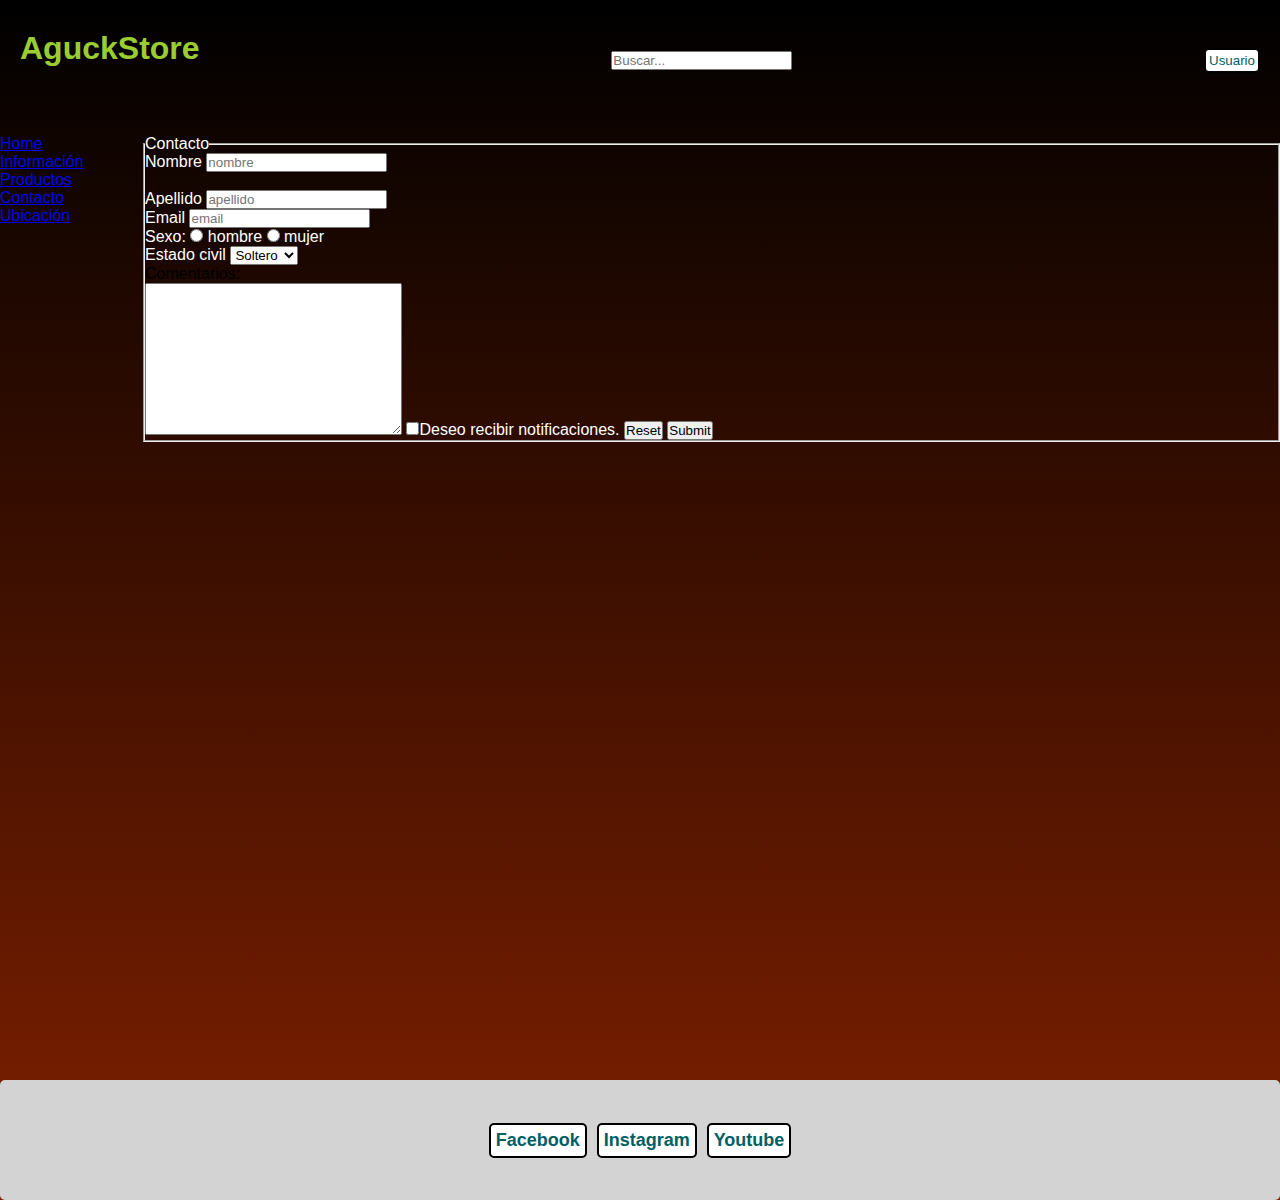
==== pages/contacto.html @ 622391e3 "Primer Commit" ====
<!DOCTYPE html>
<html lang="en">
<head>
    <meta charset="UTF-8">
    <meta http-equiv="X-UA-Compatible" content="IE=edge">
    <meta name="viewport" content="width=device-width, initial-scale=1.0">
    <link rel="shortcut icon" href="../media/icono.jpg">
    <title>Contacto</title>
    <link rel="stylesheet" href="../css/style.css">
</head>
<body>
    <header>
        <h1>AguckStore</h1>
        <div>
        <input id="inputHeader" type="search" placeholder="Buscar...">
        </div>
        <div>
            <button>Usuario</button>
        </div>
    </header>
    <nav>
        <ul>
            <li><a href="../index.html">Home</a></li>
            <li><a href="informacion.html">Información</a></li>
            <li><a href="productos.html">Productos</a></li>
            <li><a href="contacto.html">Contacto</a></li>
            <li><a href="https://www.google.com.ar/maps/" target="_blank">Ubicación</a></li>
        
        </ul>
    </nav>
    <section>
            <form action="" method="get" enctype="multipart/form-data">
                <fieldset class="contacto">
                    <legend>Contacto</legend>
                    <div>
                    <label for="nombre">Nombre</label>
                    <input type="nombre" name="nombre" placeholder="nombre">
                    </div>
                    <br>
                    <div>
                    <label for="nombre">Apellido</label>
                    <input type="text" name="apellido" placeholder="apellido">
                    </div>
                    <div>
                    <label for="nombre">Email</label>
                    <input type="text" name="email" placeholder="email">
                    </div>
                    <div>
                    <label for="sexo">Sexo:</label>
                    <input type="radio" id="hombre" name="sexo" value="hombre">
                    <label for="hombre">hombre</label>
                    <input type="radio" id="mujer" name="sexo" value="mujer">
                    <label for="mujer">mujer</label>
                    </div>
                    <div>
                    <label for="Estado civil">Estado civil</label>
                    <select name="Estado civil" id="Estado">
                        <option value="Soltero/a">Soltero</a></option>
                        <option value="Casado/a">Casado</option>
                    </select>
                    </div>
                    <div>
                    <p style="color: black;">Comentarios:</p>
                    <textarea name="Dudas" id="Dudas" cols="30" rows="10"></textarea>
                    <input type="checkbox" name="condiciones">Deseo recibir notificaciones.
                    <input type="reset">
                    <input type="submit">
                    </div>
                </fieldset>
            </form>
    </section>
    <footer>
        <button class="botonredes">Facebook</button>
        <button class="botonredes">Instagram</button>
        <button class="botonredes">Youtube</button>
    </footer>
</body>
</html>
---- css/style.css ----
*{
    margin: 0px;
    padding: 0px;
}

body{
    background:-webkit-linear-gradient(90deg, rgba(128, 32, 0, 1) 0%, rgba(0, 0, 0, 1) 100%);
    display: grid;
    text-align: start;
    font-family:'Franklin Gothic Medium', 'Arial Narrow', Arial, sans-serif ;

    column-gap: 15px;
    row-gap: 15px;

    width: 100%;
    height: 1200px;
}            

header{
    grid-area: header;
}

nav{
    grid-area: nav;
}

section{
    grid-area: section;
}

footer{
    grid-area: footer;
}

header{
    display: flex;
    padding: 20px;
    text-align: center;
    justify-content: space-between;
    align-items: center;
}



section{
    color: white;
    display: grid;
    grid-template-columns: auto;
    grid-template-rows: 10% 5% auto;
    text-align: left;
    flex-direction: column;
    align-content: flex-start;

}

footer{
    background-color: lightgrey;
    display: flex;
    text-align: center;
    flex-direction: row;
    justify-content: center;
    align-items: center;
}

h1{
    color: yellowgreen;
    height: 60px;
    text-align: center;
    text-align: center;
    margin: left;
}

h4{
    height: 60px;
    text-align: center;
    text-align: center;
    margin: left;
}

#prod{
    display: flex;
    padding: 20px;
    text-align: center;
    flex-wrap: wrap;
    justify-content: flex-start;
    align-items: center;

}

.procesador{
    color: black;
        display: flex;
        background-color: white;
        border: 1px solid black;
        border-radius: 15px;
        text-align: center;
        padding: 10px;
        margin: 10px;
        height: 200px;
        width: 200px;
    }



button {
    text-decoration: none;
    color: #006064;
    border-radius: 5px;
    background-color: white;
    border: 2px solid black;
    padding: 3px;
}

.botonredes {
    font-size: large;
    font-weight: bold;
    padding: 5px;
    margin: 5px;
}

body, section{
    display: grid;
}

header,
footer,
section,
nav {
    border-radius: 5px;
}

@media screen and (min-width: 320px){ 

    body {
        column-gap: 5px;
        row-gap: 5px;
        grid-template-columns: auto;
        grid-template-rows: 10% 7% auto 10%;
        grid-template-areas:    'header'
                                'nav'
                                'section'
                                'footer' ;
        
    }
section {
    grid-template-columns: auto;
    grid-template-rows: 10% auto;
    text-align: left;
    flex-direction: column;
    align-items: flex-start;
        }
    }

    ul, li{
        display: inline;
         }


@media screen and (min-width: 790px){

    body{
        column-gap: 15px;
        row-gap: 15px;
        grid-template-columns: 10% auto;
        grid-template-rows: 10% auto 10%;
        grid-template-areas:    'header header'
                                'nav section'
                                'footer footer';
        
    }
section {
    grid-template-columns: auto;
    grid-template-rows: 10% auto;
    text-align: left;
    flex-direction: column;
    align-content: flex-start;
        }
    
        ul, li{
            display: block;
             }

}
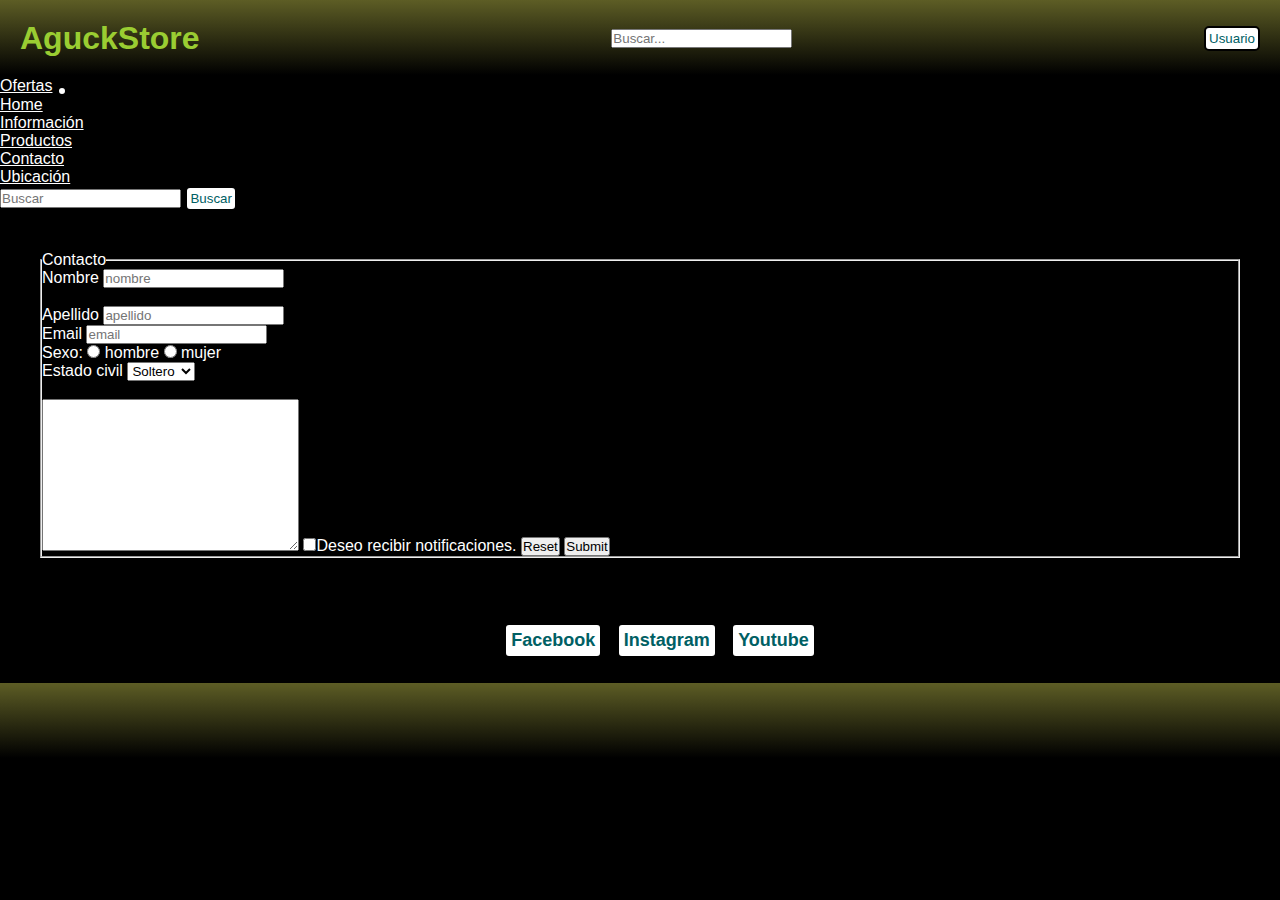
==== commit 343a645a: "Maquetando Bootstrap" ====
--- a/pages/contacto.html
+++ b/pages/contacto.html
@@ -4,11 +4,13 @@
     <meta charset="UTF-8">
     <meta http-equiv="X-UA-Compatible" content="IE=edge">
     <meta name="viewport" content="width=device-width, initial-scale=1.0">
-    <link rel="shortcut icon" href="../media/icono.jpg">
-    <title>Contacto</title>
+        <link rel="shortcut icon" href="media/icono.jpg">
+    <link href="https://cdn.jsdelivr.net/npm/bootstrap@5.2.0/dist/css/bootstrap.min.css" rel="stylesheet" integrity="sha384-gH2yIJqKdNHPEq0n4Mqa/HGKIhSkIHeL5AyhkYV8i59U5AR6csBvApHHNl/vI1Bx" crossorigin="anonymous">
+    <title>AguckStore</title>
     <link rel="stylesheet" href="../css/style.css">
 </head>
 <body>
+    <div class="container">
     <header>
         <h1>AguckStore</h1>
         <div>
@@ -18,16 +20,37 @@
             <button>Usuario</button>
         </div>
     </header>
-    <nav>
-        <ul>
-            <li><a href="../index.html">Home</a></li>
-            <li><a href="informacion.html">Información</a></li>
-            <li><a href="productos.html">Productos</a></li>
-            <li><a href="contacto.html">Contacto</a></li>
-            <li><a href="https://www.google.com.ar/maps/" target="_blank">Ubicación</a></li>
-        
-        </ul>
-    </nav>
+    <nav class="navbar navbar-expand-lg bg-dark">
+        <div class="container-fluid">
+          <a class="navbar-brand" href="../pages/productos.html">Ofertas</a>
+          <button class="navbar-toggler" type="button" data-bs-toggle="collapse" data-bs-target="#navbarSupportedContent" aria-controls="navbarSupportedContent" aria-expanded="false" aria-label="Toggle navigation">
+            <span class="navbar-toggler-icon"></span>
+          </button>
+          <div class="collapse navbar-collapse" id="navbarSupportedContent">
+            <ul class="navbar-nav me-auto mb-2 mb-lg-0">
+              <li class="nav-item">
+                <a class="nav-link" aria-current="page" href="../index.html">Home</a>
+              </li>
+              <li class="nav-item">
+                <a class="nav-link" href="../pages/informacion.html">Información</a>
+              </li>
+              <li class="nav-item">
+                <a class="nav-link" href="../pages/productos.html">Productos</a>
+              </li>
+              <li class="nav-item">
+                <a class="nav-link" href="contacto.html">Contacto</a>
+              </li>
+              <li class="nav-item">
+                <a class="nav-link" href="../pages/ubicacion.html">Ubicación</a>
+              </li>
+            </ul>
+            <form class="d-flex" role="search">
+              <input class="form-control me-2" type="search" placeholder="Buscar" aria-label="Search">
+              <button class="btn btn-outline-success" type="submit">Buscar</button>
+            </form>
+          </div>
+        </div>
+      </nav>
     <section>
             <form action="" method="get" enctype="multipart/form-data">
                 <fieldset class="contacto">
@@ -74,5 +97,7 @@
         <button class="botonredes">Instagram</button>
         <button class="botonredes">Youtube</button>
     </footer>
+    </div>
+    <script src="https://cdn.jsdelivr.net/npm/bootstrap@5.2.0/dist/js/bootstrap.bundle.min.js" integrity="sha384-A3rJD856KowSb7dwlZdYEkO39Gagi7vIsF0jrRAoQmDKKtQBHUuLZ9AsSv4jD4Xa" crossorigin="anonymous"></script>
 </body>
 </html>--- a/css/style.css
+++ b/css/style.css
@@ -4,16 +4,10 @@
 }
 
 body{
-    background:-webkit-linear-gradient(90deg, rgba(128, 32, 0, 1) 0%, rgba(0, 0, 0, 1) 100%);
-    display: grid;
+    background:-webkit-linear-gradient(90deg, rgba(0, 0, 0, 1) 0%, rgba(0, 0, 0, 1) 89%, rgba(93, 93, 37, 1) 100%);
     text-align: start;
     font-family:'Franklin Gothic Medium', 'Arial Narrow', Arial, sans-serif ;
-
-    column-gap: 15px;
-    row-gap: 15px;
-
-    width: 100%;
-    height: 1200px;
+    position: relative;
 }            
 
 header{
@@ -40,41 +34,43 @@
     align-items: center;
 }
 
+.navbar a{
+    color: white;
+}
 
+.navbar a:hover{
+    color: lightgreen
+}
 
 section{
+    display: flex;
     color: white;
-    display: grid;
-    grid-template-columns: auto;
-    grid-template-rows: 10% 5% auto;
     text-align: left;
     flex-direction: column;
-    align-content: flex-start;
+    align-content: left;
+    padding: 20px;
+    margin: 20px;
 
 }
 
-footer{
-    background-color: lightgrey;
+.imgn{
     display: flex;
-    text-align: center;
-    flex-direction: row;
-    justify-content: center;
-    align-items: center;
+    padding: 20px;
+    margin: 20px;
+    flex-wrap: wrap;
+    align-items: left;
+    justify-content: left;
 }
 
-h1{
-    color: yellowgreen;
-    height: 60px;
-    text-align: center;
-    text-align: center;
-    margin: left;
+#imagen{
+    padding: 10px;
+    border-radius: 30px;
+    height: 100%;
+    width: 100%;
 }
 
-h4{
-    height: 60px;
-    text-align: center;
-    text-align: center;
-    margin: left;
+#imagen:hover{
+    transform: scale(1.1);
 }
 
 #prod{
@@ -100,6 +96,62 @@
         width: 200px;
     }
 
+.divmarcas{
+    display: flex;
+    padding: 20px;
+    text-align: center;
+    flex-wrap: wrap;
+    justify-content: flex-start;
+    align-items: center;
+    margin-top: 0%;
+}
+
+#marca{
+    color: black;
+        display: flex;
+        background-color: white;
+        border: 1px solid black;
+        border-radius: 15px;
+        text-align: center;
+        padding: 10px;
+        margin: 10px;
+        height: 200px;
+        width: 200px;
+}
+
+
+#inf{
+    padding: 20px;
+    height: 40vh;
+}
+
+footer{
+    padding: 20px;
+    text-align: center;
+    flex-direction: row;
+    justify-content: center;
+    align-items: center;
+    bottom: 0;
+    width: 100%;
+}
+
+h1{
+    color: yellowgreen;
+    height: 100%;
+    text-align: center;
+    text-align: center;
+    margin: left;
+}
+
+h4{
+    height: 60px;
+    text-align: center;
+    text-align: center;
+    margin: left;
+}
+
+
+
 
 
 button {
@@ -118,67 +170,12 @@
     margin: 5px;
 }
 
-body, section{
-    display: grid;
-}
-
 header,
 footer,
 section,
 nav {
     border-radius: 5px;
-}
-
-@media screen and (min-width: 320px){ 
-
-    body {
-        column-gap: 5px;
-        row-gap: 5px;
-        grid-template-columns: auto;
-        grid-template-rows: 10% 7% auto 10%;
-        grid-template-areas:    'header'
-                                'nav'
-                                'section'
-                                'footer' ;
-        
-    }
-section {
-    grid-template-columns: auto;
-    grid-template-rows: 10% auto;
-    text-align: left;
-    flex-direction: column;
-    align-items: flex-start;
-        }
-    }
-
-    ul, li{
-        display: inline;
-         }
-
-
-@media screen and (min-width: 790px){
-
-    body{
-        column-gap: 15px;
-        row-gap: 15px;
-        grid-template-columns: 10% auto;
-        grid-template-rows: 10% auto 10%;
-        grid-template-areas:    'header header'
-                                'nav section'
-                                'footer footer';
-        
-    }
-section {
-    grid-template-columns: auto;
-    grid-template-rows: 10% auto;
-    text-align: left;
-    flex-direction: column;
-    align-content: flex-start;
-        }
-    
-        ul, li{
-            display: block;
-             }
 
 }
 
+
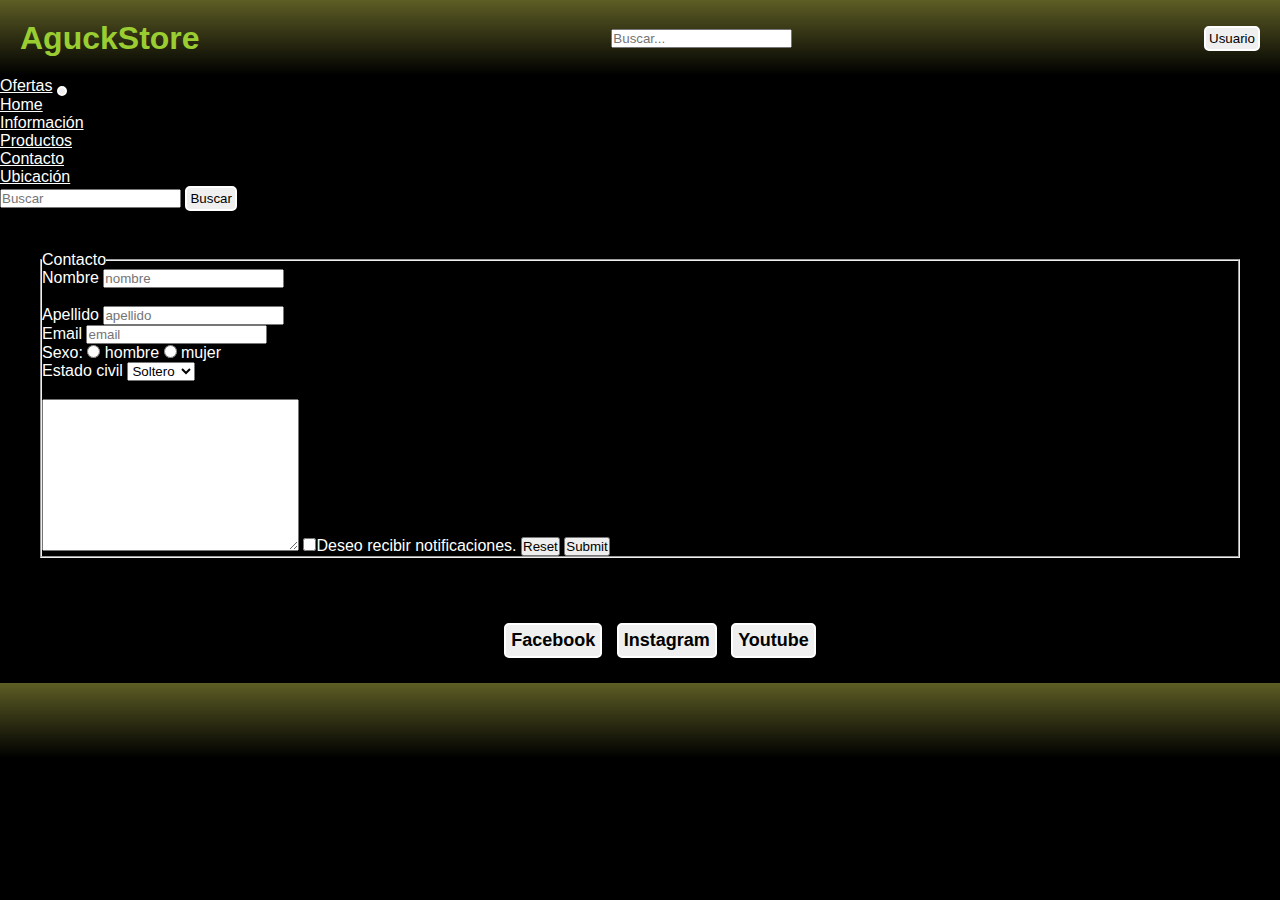
==== commit 85d7dd52: "Ultimos retoques" ====
--- a/pages/contacto.html
+++ b/pages/contacto.html
@@ -41,7 +41,7 @@
                 <a class="nav-link" href="contacto.html">Contacto</a>
               </li>
               <li class="nav-item">
-                <a class="nav-link" href="../pages/ubicacion.html">Ubicación</a>
+                <a class="nav-link" href="https://www.google.com.ar/maps/preview" target="_blank">Ubicación</a>
               </li>
             </ul>
             <form class="d-flex" role="search">
--- a/css/style.css
+++ b/css/style.css
@@ -1,181 +1,197 @@
-*{
-    margin: 0px;
-    padding: 0px;
+* {
+  margin: 0px;
+  padding: 0px;
 }
 
-body{
-    background:-webkit-linear-gradient(90deg, rgba(0, 0, 0, 1) 0%, rgba(0, 0, 0, 1) 89%, rgba(93, 93, 37, 1) 100%);
-    text-align: start;
-    font-family:'Franklin Gothic Medium', 'Arial Narrow', Arial, sans-serif ;
-    position: relative;
-}            
-
-header{
-    grid-area: header;
+body {
+  background: -webkit-linear-gradient(90deg, rgb(0, 0, 0) 0%, rgb(0, 0, 0) 89%, rgb(93, 93, 37) 100%);
+  text-align: start;
+  font-family: "Franklin Gothic Medium", "Arial Narrow", Arial, sans-serif;
+  position: relative;
 }
 
-nav{
-    grid-area: nav;
+header {
+  grid-area: header;
 }
 
-section{
-    grid-area: section;
+nav {
+  grid-area: nav;
 }
 
-footer{
-    grid-area: footer;
+section {
+  grid-area: section;
 }
 
-header{
-    display: flex;
-    padding: 20px;
-    text-align: center;
-    justify-content: space-between;
-    align-items: center;
+footer {
+  grid-area: footer;
 }
 
-.navbar a{
-    color: white;
+header {
+  display: flex;
+  padding: 20px;
+  text-align: center;
+  justify-content: space-between;
+  align-items: center;
 }
 
-.navbar a:hover{
-    color: lightgreen
+section {
+  display: flex;
+  color: white;
+  text-align: left;
+  flex-direction: column;
+  align-content: left;
+  padding: 20px;
+  margin: 20px;
 }
 
-section{
-    display: flex;
-    color: white;
-    text-align: left;
-    flex-direction: column;
-    align-content: left;
-    padding: 20px;
-    margin: 20px;
-
+.imgn {
+  display: flex;
+  padding: 20px;
+  margin: 20px;
+  flex-wrap: wrap;
+  align-items: left;
+  justify-content: left;
 }
 
-.imgn{
-    display: flex;
-    padding: 20px;
-    margin: 20px;
-    flex-wrap: wrap;
-    align-items: left;
-    justify-content: left;
+#prod {
+  display: flex;
+  padding: 20px;
+  text-align: center;
+  flex-wrap: wrap;
+  justify-content: flex-start;
+  align-items: center;
 }
 
-#imagen{
-    padding: 10px;
-    border-radius: 30px;
-    height: 100%;
-    width: 100%;
+.procesador {
+  color: black;
+  display: flex;
+  background-color: white;
+  border: 1px solid black;
+  border-radius: 15px;
+  text-align: center;
+  padding: 10px;
+  margin: 10px;
+  height: 200px;
+  width: 200px;
 }
 
-#imagen:hover{
-    transform: scale(1.1);
+.divmarcas {
+  display: flex;
+  padding: 20px;
+  text-align: center;
+  flex-wrap: wrap;
+  justify-content: flex-start;
+  align-items: center;
+  margin-top: 0%;
 }
 
-#prod{
-    display: flex;
-    padding: 20px;
-    text-align: center;
-    flex-wrap: wrap;
-    justify-content: flex-start;
-    align-items: center;
-
+#marca {
+  color: black;
+  display: flex;
+  background-color: white;
+  border: 1px solid black;
+  border-radius: 15px;
+  text-align: center;
+  padding: 10px;
+  margin: 10px;
+  height: 200px;
+  width: 200px;
 }
 
-.procesador{
-    color: black;
-        display: flex;
-        background-color: white;
-        border: 1px solid black;
-        border-radius: 15px;
-        text-align: center;
-        padding: 10px;
-        margin: 10px;
-        height: 200px;
-        width: 200px;
-    }
-
-.divmarcas{
-    display: flex;
-    padding: 20px;
-    text-align: center;
-    flex-wrap: wrap;
-    justify-content: flex-start;
-    align-items: center;
-    margin-top: 0%;
+#inf {
+  padding: 20px;
+  height: 20vh;
 }
 
-#marca{
-    color: black;
-        display: flex;
-        background-color: white;
-        border: 1px solid black;
-        border-radius: 15px;
-        text-align: center;
-        padding: 10px;
-        margin: 10px;
-        height: 200px;
-        width: 200px;
+footer {
+  padding: 20px;
+  text-align: center;
+  flex-direction: row;
+  justify-content: center;
+  align-items: center;
+  bottom: 0;
+  width: 100%;
 }
 
-
-#inf{
-    padding: 20px;
-    height: 40vh;
+h1 {
+  color: yellowgreen;
+  height: 100%;
+  text-align: center;
+  text-align: center;
+  margin: left;
 }
 
-footer{
-    padding: 20px;
-    text-align: center;
-    flex-direction: row;
-    justify-content: center;
-    align-items: center;
-    bottom: 0;
-    width: 100%;
+h4 {
+  height: 60px;
+  text-align: center;
+  text-align: center;
+  margin: left;
 }
 
-h1{
-    color: yellowgreen;
-    height: 100%;
-    text-align: center;
-    text-align: center;
-    margin: left;
-}
-
-h4{
-    height: 60px;
-    text-align: center;
-    text-align: center;
-    margin: left;
-}
-
-
-
-
-
-button {
-    text-decoration: none;
-    color: #006064;
-    border-radius: 5px;
-    background-color: white;
-    border: 2px solid black;
-    padding: 3px;
+button, .telegram {
+  text-decoration: none;
+  color: black;
+  border-radius: 5px;
+  border: 2px solid white;
+  padding: 3px;
 }
 
 .botonredes {
-    font-size: large;
-    font-weight: bold;
-    padding: 5px;
-    margin: 5px;
+  font-size: large;
+  font-weight: bold;
+  padding: 5px;
+  margin: 5px;
 }
 
 header,
 footer,
 section,
 nav {
-    border-radius: 5px;
-
+  border-radius: 5px;
 }
 
+#imagen {
+  padding: 10px;
+  border-radius: 30px;
+  height: 100%;
+  width: 100%;
+}
+#imagen:hover {
+  transform: scale(1.1);
+}
 
+.navbar a {
+  color: white;
+}
+
+.navbar a:hover {
+  color: yellowgreen;
+}
+
+.facebook {
+  background-color: blue;
+}
+
+.instagram {
+  background-color: lightblue;
+}
+
+.youtube {
+  background-color: red;
+}
+
+.facebook {
+  background-color: blue;
+}
+
+.instagram {
+  background-color: lightblue;
+}
+
+.youtube {
+  background-color: red;
+}
+
+.telegram {
+  background-color: blue;
+}/*# sourceMappingURL=style.css.map */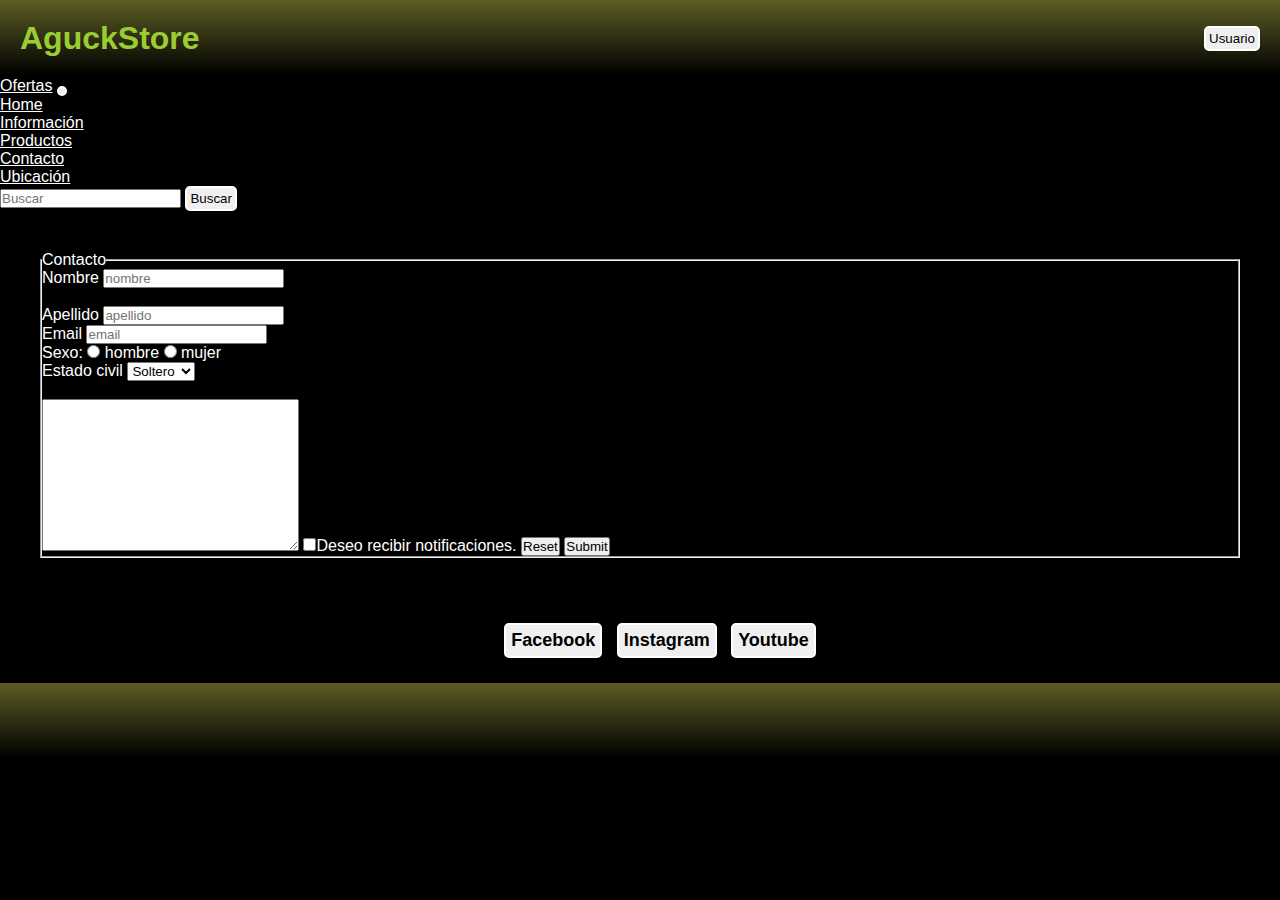
==== commit d03f6464: "Sass y SEO" ====
--- a/pages/contacto.html
+++ b/pages/contacto.html
@@ -4,6 +4,11 @@
     <meta charset="UTF-8">
     <meta http-equiv="X-UA-Compatible" content="IE=edge">
     <meta name="viewport" content="width=device-width, initial-scale=1.0">
+    <meta name="keywords" content="Telefono, Email, Instagram, Facebook, Youtube, AguckStore, Procesadores, Procesador, Placas de video, Ryzen, AMD, Teclados, Mouse, Fuentes,">
+    <meta name="description" content="Una empresa dedicada
+    a venta al por mayor y por menor de componentes de Pc,
+    contamos con un amplio catálogo de productos donde puedes
+    encontrar lo que estes buscando para el armado de tu Pc." >
         <link rel="shortcut icon" href="media/icono.jpg">
     <link href="https://cdn.jsdelivr.net/npm/bootstrap@5.2.0/dist/css/bootstrap.min.css" rel="stylesheet" integrity="sha384-gH2yIJqKdNHPEq0n4Mqa/HGKIhSkIHeL5AyhkYV8i59U5AR6csBvApHHNl/vI1Bx" crossorigin="anonymous">
     <title>AguckStore</title>
@@ -13,9 +18,6 @@
     <div class="container">
     <header>
         <h1>AguckStore</h1>
-        <div>
-        <input id="inputHeader" type="search" placeholder="Buscar...">
-        </div>
         <div>
             <button>Usuario</button>
         </div>
